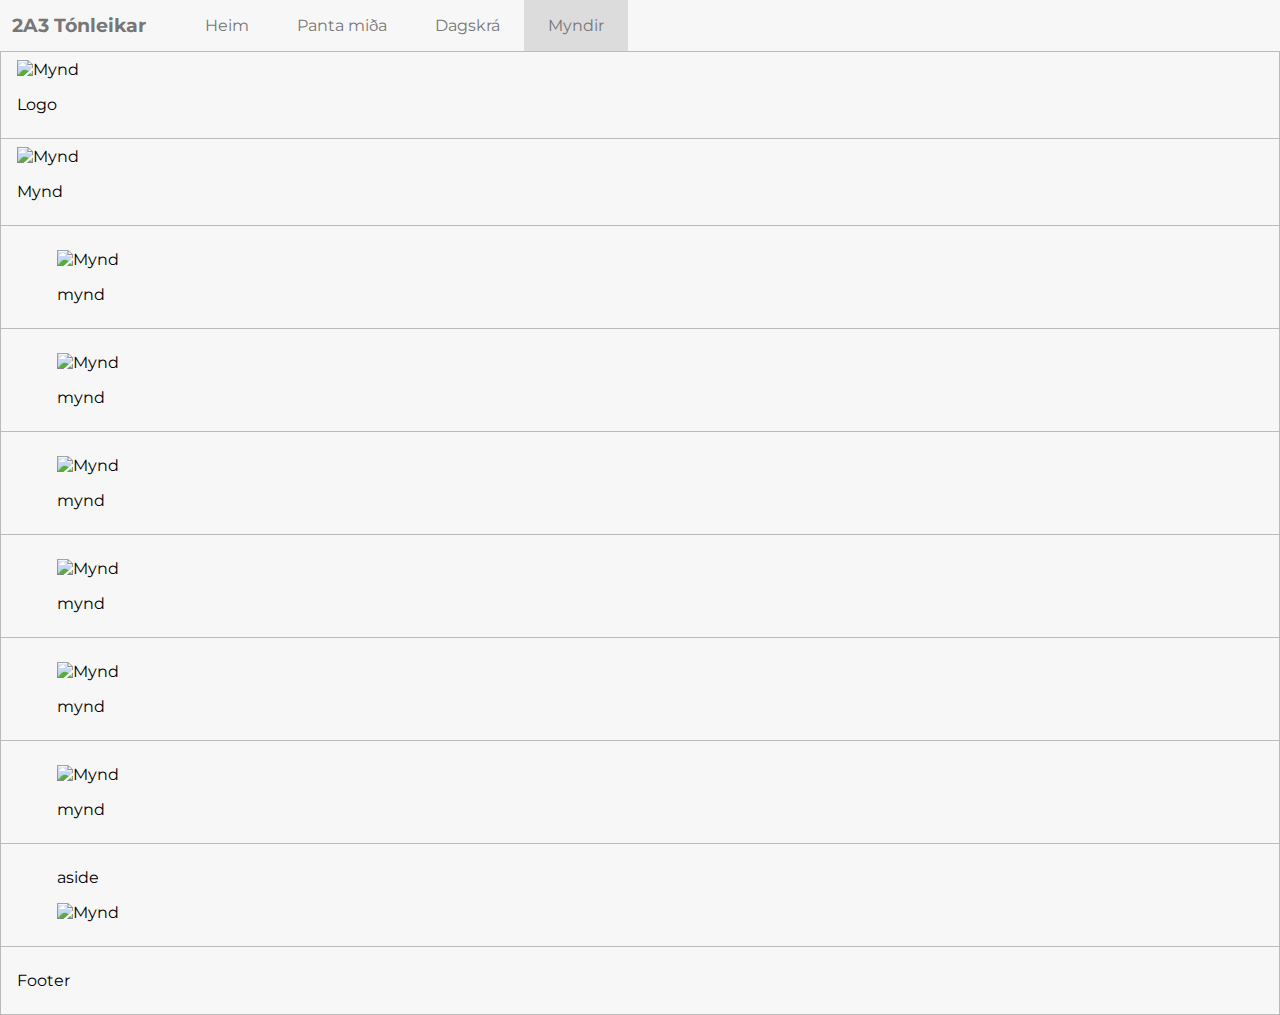
==== Myndir.html @ 4fa4fa4e "Fjarlægði test img" ====
<!DOCTYPE html>
<html lang="is">
    <head>
        <meta charset="utf-8">
        <meta name="viewport" content="width=device-width, initial-scale=1.0">
        <meta name="description" content="Lokaverkefni VSH2A3U">
        <meta name="author" content="">
        <meta http-equiv="X-UA-Compatible" content="IE=edge">
        
        <title>VSH2A Lokaverkefni</title>

             <!-- Pure CDN - Content Distribution Network-->
            <link rel="stylesheet" href="http://yui.yahooapis.com/pure/0.5.0/pure-min.css">
        <!--[if lte IE 8]>
            <link rel="stylesheet" href="http://yui.yahooa pis.com/pure/0.5.0/grids-responsive-old-ie-min.css">
        <![endif]-->
        <!--[if gt IE 8]><!-->
            <link rel="stylesheet" href="http://yui.yahooapis.com/pure/0.5.0/grids-responsive-min.css">
        <!--<![endif]-->
        <link rel="stylesheet" type="text/css" href="css/stilsida.css">


    </head>
    <body>
        <nav class="pure-u-1-1" id="shownav">
            <div class="navdiv">
                <ul>
                    <li class="navlist menutitle"><h3 class="menutitle">2A3 Tónleikar</h3></li>
                    <li class="navlist"><a href="index.html" class="navlink">Heim</a></li>
                    <li class="navlist"><a href="skraning.html" class="navlink">Panta miða</a></li>
                    <li class="navlist"><a href="Table.html" class="navlink">Dagskrá</a></li>
                    <li class="navlist"><a href="Myndir.html" class="navlink menu-selected">Myndir</a></li>
                </ul>
            </div>
            <section id="icondiv1">
                <section id="icondiv2">
                        <a href="#shownav" id="menuLink" class="menu-link" onclick="myFunction()">
                            <!-- Hamburger icon -->
                            <span></span>
                        </a>
                </section>
            </section>
        </nav>
        <header class="pure-g">
            <div class="pure-u-1 pure-u-sm-1-2">
            <img src="img/" alt="Mynd" class="Logo">
                <p>Logo</p>
            </div>
            <div class="pure-u-1 pure-u-sm-1-2">
            <img src="img/" alt="Mynd" class="">
                <p>Mynd</p>
            </div>
        </header>     
        <section class="pure-g">
            <div class="pure-u-1 pure-u-md-1 pure-u-lg-1-3 pure-u-xl-1-3">
                <figure>
                    <img src="img/" alt="Mynd">
                    <p>mynd</p>
                </figure>
            </div>
            <div class="pure-u-1 pure-u-md-1 pure-u-lg-1-3 pure-u-xl-1-3">
                <figure>
                    <img src="img/" alt="Mynd">
                    <p>mynd</p>
                </figure>
            </div>

            <div class="pure-u-1 pure-u-md-1 pure-u-lg-1-3 pure-u-xl-1-3">
                <figure>
                    <img src="img/" alt="Mynd">
                    <p>mynd</p>
                </figure>
            </div>
        </section>

        <section class="pure-g">
            <div class="pure-u-1 pure-u-md-1 pure-u-lg-1-3 pure-u-xl-1-3">
                <figure>
                    <img src="img/" alt="Mynd">
                    <p>mynd</p>
                </figure>
            </div>
            <div class="pure-u-1 pure-u-md-1 pure-u-lg-1-3 pure-u-xl-1-3">
                <figure>
                    <img src="img/" alt="Mynd">
                    <p>mynd</p>
                </figure>
            </div>
            <div class="pure-u-1 pure-u-md-1 pure-u-lg-1-3 pure-u-xl-1-3">
                <figure>
                    <img src="img/" alt="Mynd">
                    <p>mynd</p>
                </figure>
            </div>
        </section>
         <section class="pure-g">
        	<div class="pure-u-1 pure-u-md-1 pure-u-lg-1 pure-u-xl-1">
                <figure class="flright">
                <p>aside</p>
                    <img src="img/" alt="Mynd">
                </figure>
            </div>
        </section>    	
        <footer class="pure-g">
            <div class="pure-u-1">
                <p>Footer</p>
            </div>
        </footer>
        <script src="js/ui.js"></script>
    </body>
</html>
---- css/stilsida.css ----
@import url(http://fonts.googleapis.com/css?family=Montserrat);

body{
	background-color: #f7f7f7;
	max-width: 80em;
	margin: 0 auto;
    margin-top: 3.2em;
	border-right: 1px solid #BBB;	/* Til að breyta lit á border breyttu öllu sem er #BBB*/
	border-bottom: 1px solid #BBB;

    -webkit-transition: all 0.2s ease-out;
    -moz-transition: all 0.2s ease-out;
    -ms-transition: all 0.2s ease-out;
    -o-transition: all 0.2s ease-out;
    transition: all 0.2s ease-out;

    font-family: 'Montserrat', sans-serif;
}
p, h1, h2, h3{
    font-family: 'Montserrat', sans-serif;
}
nav{
    top: 0;
    left: 0;
    margin: 0 auto;
    border-bottom: 1px solid #BBB;
    border-top: 0;
    background-color: #f7f7f7;
    position: fixed;
    max-width: 100%;
    -webkit-transition: all 0.2s ease-out;
    -moz-transition: all 0.2s ease-out;
    -ms-transition: all 0.2s ease-out;
    -o-transition: all 0.2s ease-out;
    transition: all 0.2s ease-out;
}
.navdiv{
    max-width: 80em;
    margin-left: auto;
    margin-right: auto;
}
div, article, aside, footer, header, nav{
    -moz-box-sizing:border-box; /* Firefox */
	-webkit-box-sizing:border-box; /* Safari, chrome*/
	box-sizing:border-box; /* Border og padding (px stærð) leggst inná öll div og hefur ekki áhrif á heildarbreidd */
}
h3{
	margin-left: 10px;
}
div, aside, article{
	border-top: 1px solid #BBB;
	border-left: 1px solid #BBB;
    padding: 0.5em 1em;
    margin-bottom: 0;
}
.Logo{
    width: 100%;
}
#parent {
    display: -ms-flex; 
    display: -webkit-flex; 
    display: flex;
}
#a {
    flex:1;
}
table{
    width: 100%;
}
@media (min-width: 48em){
    ul li .menutitle{
        margin-left: -1.5em;
    }
}
/* Breytir röðinni á mynd og content svo það séu ekki 3 myndir í röð*/
@media (max-width: 47.99em){
    #parent{        
          display:flex;
          flex-flow: column;
        }
    #a{order:2;}
    #b{order:1;}
}


/* MENU */
.navdiv, .menu-link{
	border: none;
    padding: 0;
}
ul{
	margin: 0;
}
.navlink{
	color: #777;
	text-decoration: none;
	padding: 1em 1.5em;
	display: inline-block;
}
.navlink:hover{
	background: #CCC;	/*Litur á hover takka*/
}
.navlist {
    display:inline-block;
    float: left;
}
.menutitle{
    color: #777;
    margin-top: 0;
   	margin-right: 1em;
   	margin-left: 0;
   	margin-bottom: 0;
	padding: 0.4em 0;
}
.menu-selected
{
	background: #DCDCDC;	/* Litur á selected takka*/
}
.pure-img-responsive {
    max-width: 100%;
    height: auto;
}
@media (max-width: 48em){
    body{
        margin-top: 0;
    }
    p, h1, h2, h3{
        line-height: 1em;
        font-size: 100%;
    }
    nav h3{
        font-size: 100%;
        line-height: 0.5em;
    }
	nav{
		margin-top: -12.75em;
        line-height: 0.5em;
    }
    :target{
    	margin-top: 0;
    }
    nav{
    	width: 100%;
    	padding: 0;
    }
    ul{
    	margin: 0;
    	padding: 0;
		max-width: 100%;
    }
    .navlist {
    display:inline-block;
    text-align: center;
    float: none;
    width: 100%;
    max-width: 50%;
    padding: 0;
	}
	.menutitle{
		max-width: 100%;
		margin: 0 auto;
	}
	.navlink{
		width: 100%;
		max-width: 100%;
		padding: 1em 50%;
	}
	.menutitle{
    	margin: 0;
    	padding: 0.5em 0;
	}

}


/* Hamburger icon */

#icondiv1{
    position: relative;
    height: 0;
    width: 100%;
}
#icondiv2{
    position: absolute;
    right: 0;
}
.menu-link {
        display: none;
    }
@media (max-width: 48em){

    .menu-link {
    	float: right;
        display: block; /* show this only on small screens */
        top: 25em;
        left: 0; /* "#menu width" */
        background: #000;
        background: rgba(0,0,0,0.7);
        font-size: 0.75em; /* change this value to increase/decrease button size */
        z-index: 10000;
        width: 1.6em;
        height: auto;
        padding: 1.7em 1.4em;
    }

    .menu-link:hover {
        background: #000;
    }

    .menu-link span {
        position: relative;
        display: block;
    }

    .menu-link span,
    .menu-link span:before,
    .menu-link span:after {
        background-color: #fff;
        width: 100%;
        height: 0.2em;
    }

        .menu-link span:before,
        .menu-link span:after {
            position: absolute;
            margin-top: -0.6em;
            content: " ";
        }

        .menu-link span:after {
            margin-top: 0.6em;
        }

        #menu .pure-menu ul li{
        display: block;
        width: 100%;
    }
        #menu .pure-menu .pure-menu-heading{
        display: block;
        }
}
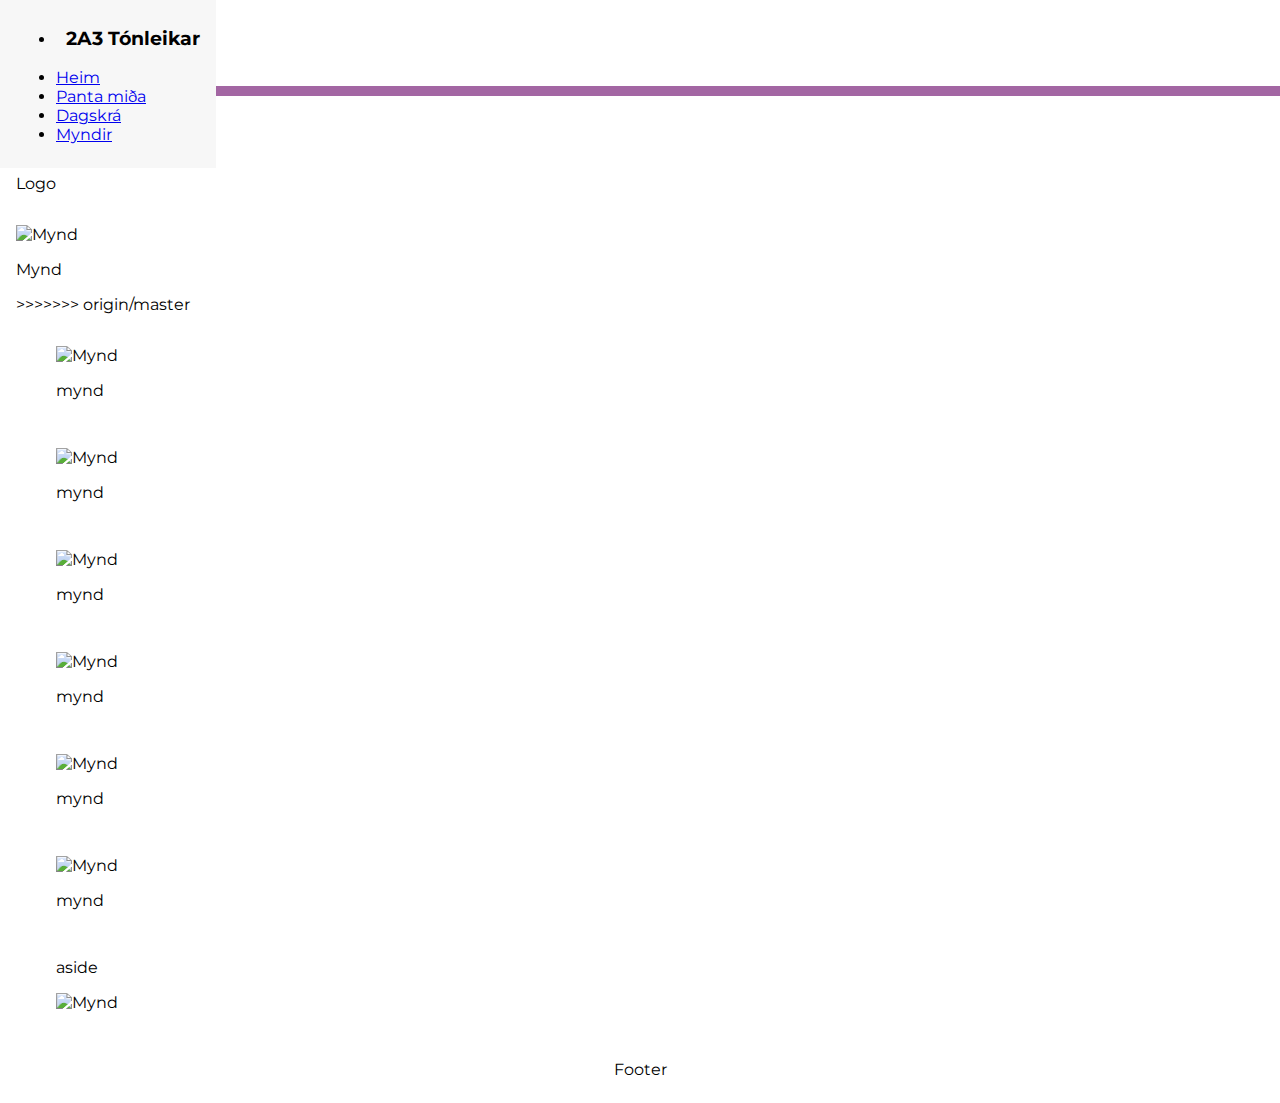
==== commit f60d44a5: "Merge remote-tracking branch 'origin/master'" ====
--- a/Myndir.html
+++ b/Myndir.html
@@ -12,7 +12,7 @@
              <!-- Pure CDN - Content Distribution Network-->
             <link rel="stylesheet" href="http://yui.yahooapis.com/pure/0.5.0/pure-min.css">
         <!--[if lte IE 8]>
-            <link rel="stylesheet" href="http://yui.yahooa pis.com/pure/0.5.0/grids-responsive-old-ie-min.css">
+            <link rel="stylesheet" href="http://yui.yahooapis.com/pure/0.5.0/grids-responsive-old-ie-min.css">
         <![endif]-->
         <!--[if gt IE 8]><!-->
             <link rel="stylesheet" href="http://yui.yahooapis.com/pure/0.5.0/grids-responsive-min.css">
@@ -42,6 +42,13 @@
             </section>
         </nav>
         <header class="pure-g">
+<<<<<<< HEAD
+            <div class="logo pure-u-1 pure-u-sm-1-2">
+                <a href="#"><img src="img/logo2.png"></a>
+            </div>
+            <div class="img pure-u-1 pure-u-sm-1-2">
+                <a href="#"><img src="img/drumset2.png"></a>
+=======
             <div class="pure-u-1 pure-u-sm-1-2">
             <img src="img/" alt="Mynd" class="Logo">
                 <p>Logo</p>
@@ -49,8 +56,9 @@
             <div class="pure-u-1 pure-u-sm-1-2">
             <img src="img/" alt="Mynd" class="">
                 <p>Mynd</p>
+>>>>>>> origin/master
             </div>
-        </header>     
+        </header>   
         <section class="pure-g">
             <div class="pure-u-1 pure-u-md-1 pure-u-lg-1-3 pure-u-xl-1-3">
                 <figure>
--- a/css/stilsida.css
+++ b/css/stilsida.css
@@ -1,12 +1,12 @@
 @import url(http://fonts.googleapis.com/css?family=Montserrat);
 
 body{
-	background-color: #f7f7f7;
+	background-color:white;
 	max-width: 80em;
 	margin: 0 auto;
     margin-top: 3.2em;
-	border-right: 1px solid #BBB;	/* Til að breyta lit á border breyttu öllu sem er #BBB*/
-	border-bottom: 1px solid #BBB;
+	/* border-right: 1px solid #BBB;	/* Til að breyta lit á border breyttu öllu sem er #BBB*/
+	/* border-bottom: 1px solid #BBB; */
 
     -webkit-transition: all 0.2s ease-out;
     -moz-transition: all 0.2s ease-out;
@@ -23,7 +23,7 @@
     top: 0;
     left: 0;
     margin: 0 auto;
-    border-bottom: 1px solid #BBB;
+    /* border-bottom: 1px solid #BBB; */
     border-top: 0;
     background-color: #f7f7f7;
     position: fixed;
@@ -48,13 +48,58 @@
 	margin-left: 10px;
 }
 div, aside, article{
+    /*
 	border-top: 1px solid #BBB;
-	border-left: 1px solid #BBB;
+	border-left: 1px solid #BBB;   */
     padding: 0.5em 1em;
     margin-bottom: 0;
 }
+<<<<<<< HEAD
+header{
+    margin-top: 5em;
+    border: 20px solid #A366A3;
+    border-radius: 30px;
+    margin-bottom: 2em;
+}
+#content{
+    background-color: white;
+    margin: 0 auto;
+    border: 20px solid #A366A3;
+    border-radius: 30px;
+
+}
+#content p{
+    max-width: 60em;
+    margin: 0 auto;
+}
+.logo img{
+    position: relative;
+    max-width: 100%;
+    display: block;
+    z-index: -10;
+}
+.img img{
+    max-width: 100%;
+    display: block;
+    position: relative;
+    z-index: -10;
+}
+.img{
+    border-top: 10px solid #A366A3;
+    height: 100%;
+    margin: 0;
+    padding: 0;
+}
+.logo{
+    margin: 0;
+    padding: 0;
+}
+footer{
+    text-align: center;
+=======
 .Logo{
     width: 100%;
+>>>>>>> origin/master
 }
 #parent {
     display: -ms-flex; 
@@ -67,9 +112,14 @@
 table{
     width: 100%;
 }
-@media (min-width: 48em){
+@media (min-width: 48em){   /* Medium */
     ul li .menutitle{
-        margin-left: -1.5em;
+        margin-left: -20px;
+    }
+}
+@media (min-width: 35.5em){ /* Small */
+    .img{
+        border: none;
     }
 }
 /* Breytir röðinni á mynd og content svo það séu ekki 3 myndir í röð*/
@@ -169,6 +219,9 @@
     	margin: 0;
     	padding: 0.5em 0;
 	}
+    header{
+        margin-top: 1em;
+    }
 
 }
 
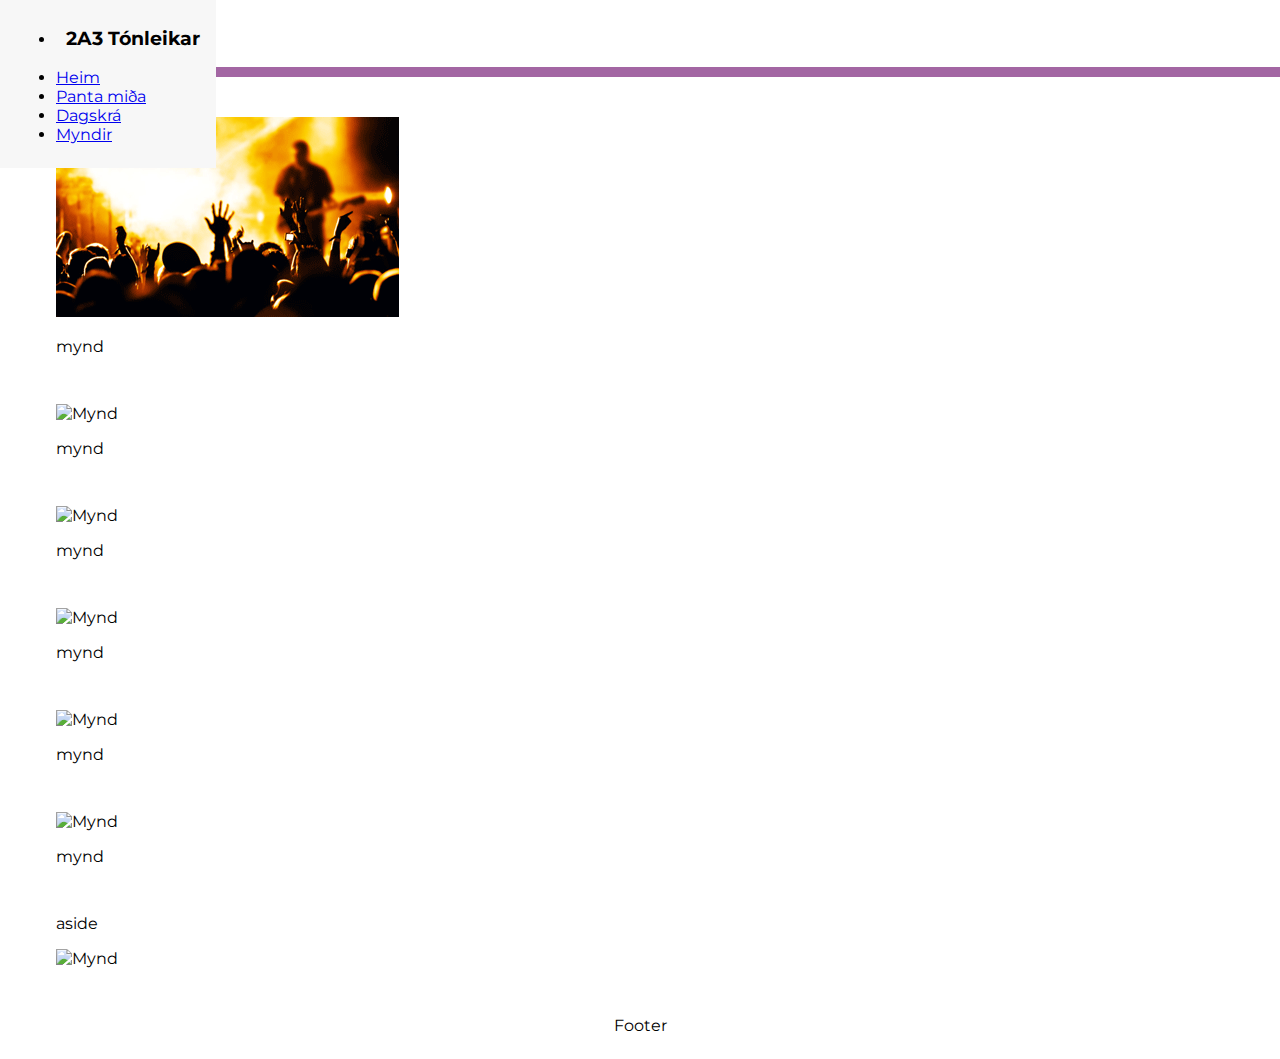
==== commit bcbbdcce: "Bæti við tvær myndir og laga staðsetningarvillu" ====
--- a/Myndir.html
+++ b/Myndir.html
@@ -42,33 +42,23 @@
             </section>
         </nav>
         <header class="pure-g">
-<<<<<<< HEAD
             <div class="logo pure-u-1 pure-u-sm-1-2">
                 <a href="#"><img src="img/logo2.png"></a>
             </div>
             <div class="img pure-u-1 pure-u-sm-1-2">
                 <a href="#"><img src="img/drumset2.png"></a>
-=======
-            <div class="pure-u-1 pure-u-sm-1-2">
-            <img src="img/" alt="Mynd" class="Logo">
-                <p>Logo</p>
-            </div>
-            <div class="pure-u-1 pure-u-sm-1-2">
-            <img src="img/" alt="Mynd" class="">
-                <p>Mynd</p>
->>>>>>> origin/master
             </div>
         </header>   
         <section class="pure-g">
             <div class="pure-u-1 pure-u-md-1 pure-u-lg-1-3 pure-u-xl-1-3">
                 <figure>
-                    <img src="img/" alt="Mynd">
+                    <img src="img/Concert_image1.png" alt="Mynd">
                     <p>mynd</p>
                 </figure>
             </div>
             <div class="pure-u-1 pure-u-md-1 pure-u-lg-1-3 pure-u-xl-1-3">
                 <figure>
-                    <img src="img/" alt="Mynd">
+                    <img src="img/img/Concert_image2.png" alt="Mynd">
                     <p>mynd</p>
                 </figure>
             </div>
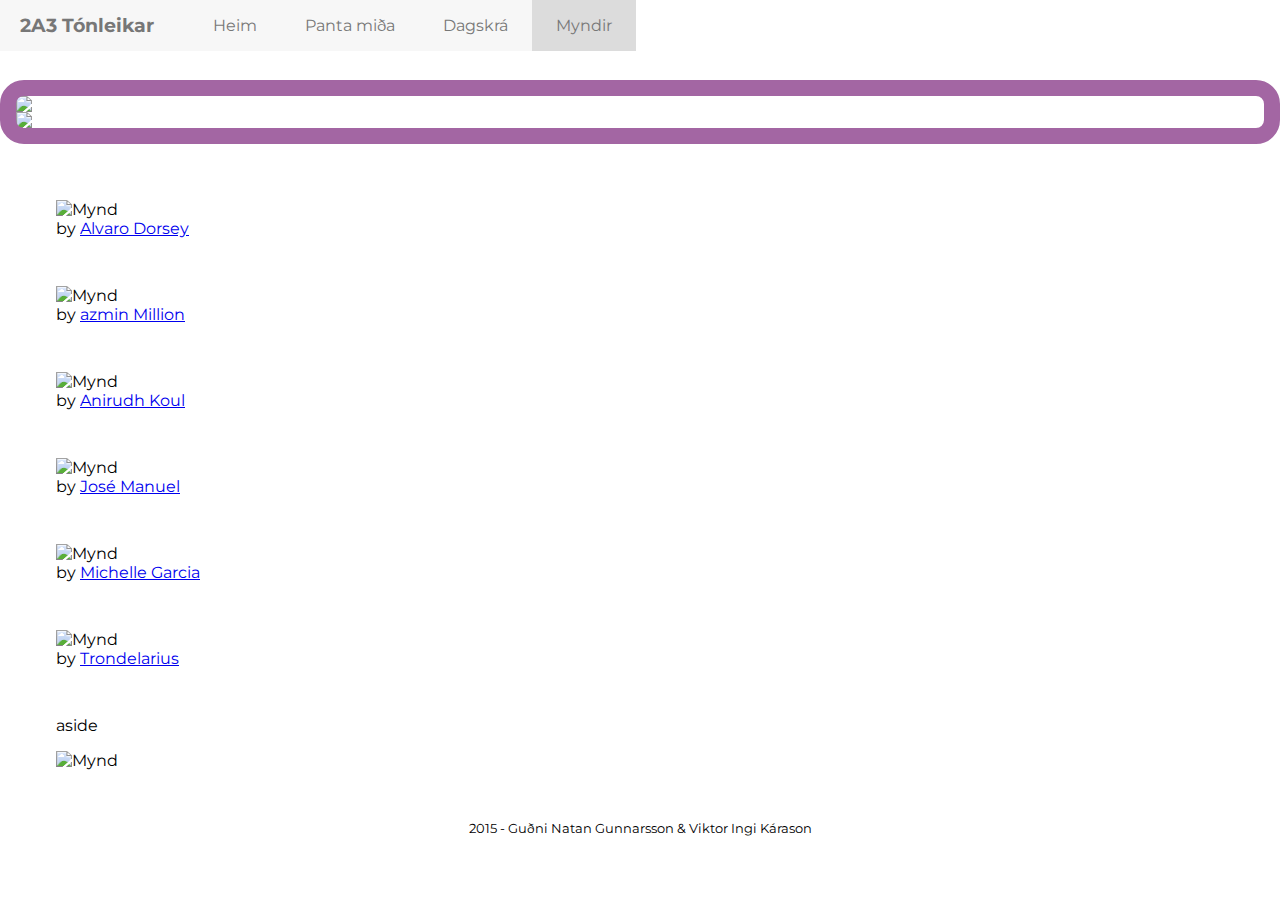
==== commit c16d10e3: "img, textar  og dagskrá" ====
--- a/Myndir.html
+++ b/Myndir.html
@@ -53,20 +53,26 @@
             <div class="pure-u-1 pure-u-md-1 pure-u-lg-1-3 pure-u-xl-1-3">
                 <figure>
                     <img src="img/Concert_image1.png" alt="Mynd">
-                    <p>mynd</p>
+                    <figcaption>
+                                by <a href="https://www.flickr.com/photos/128429789@N05/15911056775">Alvaro Dorsey</a>
+                            </figcaption>
                 </figure>
             </div>
             <div class="pure-u-1 pure-u-md-1 pure-u-lg-1-3 pure-u-xl-1-3">
                 <figure>
-                    <img src="img/img/Concert_image2.png" alt="Mynd">
-                    <p>mynd</p>
+                    <img src="img/Concert_image2.png" alt="Mynd">
+                    <figcaption>
+                                by <a href="https://www.flickr.com/photos/jazminmillion/2898015132">azmin Million</a>
+                            </figcaption>
                 </figure>
             </div>
 
             <div class="pure-u-1 pure-u-md-1 pure-u-lg-1-3 pure-u-xl-1-3">
                 <figure>
-                    <img src="img/" alt="Mynd">
-                    <p>mynd</p>
+                    <img src="img/Concert_image3.png" alt="Mynd">
+                    <figcaption>
+                                by <a href="https://www.flickr.com/photos/anirudhkoul/2632880868/in/[base64]">Anirudh Koul</a>
+                            </figcaption>
                 </figure>
             </div>
         </section>
@@ -74,20 +80,26 @@
         <section class="pure-g">
             <div class="pure-u-1 pure-u-md-1 pure-u-lg-1-3 pure-u-xl-1-3">
                 <figure>
-                    <img src="img/" alt="Mynd">
-                    <p>mynd</p>
+                    <img src="img/Concert_image4.png" alt="Mynd">
+                    <figcaption>
+                                by <a href="https://www.flickr.com/photos/josemanuelerre/8999209560/in/[base64]">José Manuel</a>
+                            </figcaption>
                 </figure>
             </div>
             <div class="pure-u-1 pure-u-md-1 pure-u-lg-1-3 pure-u-xl-1-3">
                 <figure>
-                    <img src="img/" alt="Mynd">
-                    <p>mynd</p>
+                    <img src="img/Concert_image5.png" alt="Mynd">
+                    <figcaption>
+                                by <a href="https://www.flickr.com/photos/michiegarcia/11991170015/in/[base64]">Michelle Garcia</a>
+                            </figcaption>
                 </figure>
             </div>
             <div class="pure-u-1 pure-u-md-1 pure-u-lg-1-3 pure-u-xl-1-3">
                 <figure>
-                    <img src="img/" alt="Mynd">
-                    <p>mynd</p>
+                    <img src="img/Concert_image6.png" alt="Mynd">
+                    <figcaption>
+                                by <a href="https://www.flickr.com/photos/trondelarius/2063998470/in/[base64]">Trondelarius</a>
+                            </figcaption>
                 </figure>
             </div>
         </section>
@@ -101,7 +113,7 @@
         </section>    	
         <footer class="pure-g">
             <div class="pure-u-1">
-                <p>Footer</p>
+                <p><small>2015 - Guðni Natan Gunnarsson & Viktor Ingi Kárason</small></p>
             </div>
         </footer>
         <script src="js/ui.js"></script>
--- a/css/stilsida.css
+++ b/css/stilsida.css
@@ -1,12 +1,12 @@
 @import url(http://fonts.googleapis.com/css?family=Montserrat);
 
 body{
-	background-color:white;
-	max-width: 80em;
-	margin: 0 auto;
+    background-color:white;
+    max-width: 80em;
+    margin: 0 auto;
     margin-top: 3.2em;
-	/* border-right: 1px solid #BBB;	/* Til að breyta lit á border breyttu öllu sem er #BBB*/
-	/* border-bottom: 1px solid #BBB; */
+    /* border-right: 1px solid #BBB;    /* Til að breyta lit á border breyttu öllu sem er #BBB*/
+    /* border-bottom: 1px solid #BBB; */
 
     -webkit-transition: all 0.2s ease-out;
     -moz-transition: all 0.2s ease-out;
@@ -39,53 +39,62 @@
     margin-left: auto;
     margin-right: auto;
 }
-div, article, aside, footer, header, nav{
+div, article, aside, footer, header, nav, section{
     -moz-box-sizing:border-box; /* Firefox */
-	-webkit-box-sizing:border-box; /* Safari, chrome*/
-	box-sizing:border-box; /* Border og padding (px stærð) leggst inná öll div og hefur ekki áhrif á heildarbreidd */
+    -webkit-box-sizing:border-box; /* Safari, chrome*/
+    box-sizing:border-box; /* Border og padding (px stærð) leggst inná öll div og hefur ekki áhrif á heildarbreidd */
 }
 h3{
-	margin-left: 10px;
+    margin-left: 10px;
 }
 div, aside, article{
     /*
-	border-top: 1px solid #BBB;
-	border-left: 1px solid #BBB;   */
+    border-top: 1px solid #BBB;
+    border-left: 1px solid #BBB;   */
     padding: 0.5em 1em;
     margin-bottom: 0;
 }
-<<<<<<< HEAD
+.formdiv{
+    background-color: #f7f7f7;
+    width: 100%;
+}
+.innerformdiv{
+    max-width: 80em;
+    margin: 0 auto;
+}
+.innerformdiv p{
+    margin-left: 1em;
+}
 header{
     margin-top: 5em;
-    border: 20px solid #A366A3;
-    border-radius: 30px;
     margin-bottom: 2em;
+}
+.auglbig, .auglsmall{
+    margin: 0;
+    padding: 0;
+}
+.auglbig{
+    display: none;
+}
+aside{
+    text-align: center;
+    width: 100%;
 }
 #content{
     background-color: white;
     margin: 0 auto;
-    border: 20px solid #A366A3;
-    border-radius: 30px;
-
-}
-#content p{
-    max-width: 60em;
-    margin: 0 auto;
-}
-.logo img{
+    max-width: 70em;
+    text-align: left;
+
+}
+.logo img, .img img, .auglbig img, .auglsmall img{
     position: relative;
     max-width: 100%;
     display: block;
     z-index: -10;
 }
-.img img{
-    max-width: 100%;
-    display: block;
-    position: relative;
-    z-index: -10;
-}
 .img{
-    border-top: 10px solid #A366A3;
+    border-top: 1em solid #A366A3;
     height: 100%;
     margin: 0;
     padding: 0;
@@ -94,12 +103,8 @@
     margin: 0;
     padding: 0;
 }
-footer{
+footer, article{
     text-align: center;
-=======
-.Logo{
-    width: 100%;
->>>>>>> origin/master
 }
 #parent {
     display: -ms-flex; 
@@ -112,10 +117,27 @@
 table{
     width: 100%;
 }
+header, .auglbig, .auglsmall, #content
+{
+    border: 0.75em solid #A366A3;
+    border-radius: 1em;
+}
 @media (min-width: 48em){   /* Medium */
     ul li .menutitle{
         margin-left: -20px;
     }
+    .auglbig{
+        display: block;
+    }
+    .auglsmall{
+        display: none;
+    }
+    header, .auglbig, .auglsmall, #content
+    {
+        border: 1em solid #A366A3;
+        border-radius: 1.5em;
+    }
+
 }
 @media (min-width: 35.5em){ /* Small */
     .img{
@@ -135,20 +157,20 @@
 
 /* MENU */
 .navdiv, .menu-link{
-	border: none;
+    border: none;
     padding: 0;
 }
 ul{
-	margin: 0;
+    margin: 0;
 }
 .navlink{
-	color: #777;
-	text-decoration: none;
-	padding: 1em 1.5em;
-	display: inline-block;
+    color: #777;
+    text-decoration: none;
+    padding: 1em 1.5em;
+    display: inline-block;
 }
 .navlink:hover{
-	background: #CCC;	/*Litur á hover takka*/
+    background: #CCC;   /*Litur á hover takka*/
 }
 .navlist {
     display:inline-block;
@@ -157,14 +179,14 @@
 .menutitle{
     color: #777;
     margin-top: 0;
-   	margin-right: 1em;
-   	margin-left: 0;
-   	margin-bottom: 0;
-	padding: 0.4em 0;
+    margin-right: 1em;
+    margin-left: 0;
+    margin-bottom: 0;
+    padding: 0.4em 0;
 }
 .menu-selected
 {
-	background: #DCDCDC;	/* Litur á selected takka*/
+    background: #DCDCDC;    /* Litur á selected takka*/
 }
 .pure-img-responsive {
     max-width: 100%;
@@ -182,21 +204,21 @@
         font-size: 100%;
         line-height: 0.5em;
     }
-	nav{
-		margin-top: -12.75em;
+    nav{
+        margin-top: -12.75em;
         line-height: 0.5em;
     }
     :target{
-    	margin-top: 0;
+        margin-top: 0;
     }
     nav{
-    	width: 100%;
-    	padding: 0;
+        width: 100%;
+        padding: 0;
     }
     ul{
-    	margin: 0;
-    	padding: 0;
-		max-width: 100%;
+        margin: 0;
+        padding: 0;
+        max-width: 100%;
     }
     .navlist {
     display:inline-block;
@@ -205,20 +227,20 @@
     width: 100%;
     max-width: 50%;
     padding: 0;
-	}
-	.menutitle{
-		max-width: 100%;
-		margin: 0 auto;
-	}
-	.navlink{
-		width: 100%;
-		max-width: 100%;
-		padding: 1em 50%;
-	}
-	.menutitle{
-    	margin: 0;
-    	padding: 0.5em 0;
-	}
+    }
+    .menutitle{
+        max-width: 100%;
+        margin: 0 auto;
+    }
+    .navlink{
+        width: 100%;
+        max-width: 100%;
+        padding: 1em 50%;
+    }
+    .menutitle{
+        margin: 0;
+        padding: 0.5em 0;
+    }
     header{
         margin-top: 1em;
     }
@@ -243,7 +265,7 @@
 @media (max-width: 48em){
 
     .menu-link {
-    	float: right;
+        float: right;
         display: block; /* show this only on small screens */
         top: 25em;
         left: 0; /* "#menu width" */
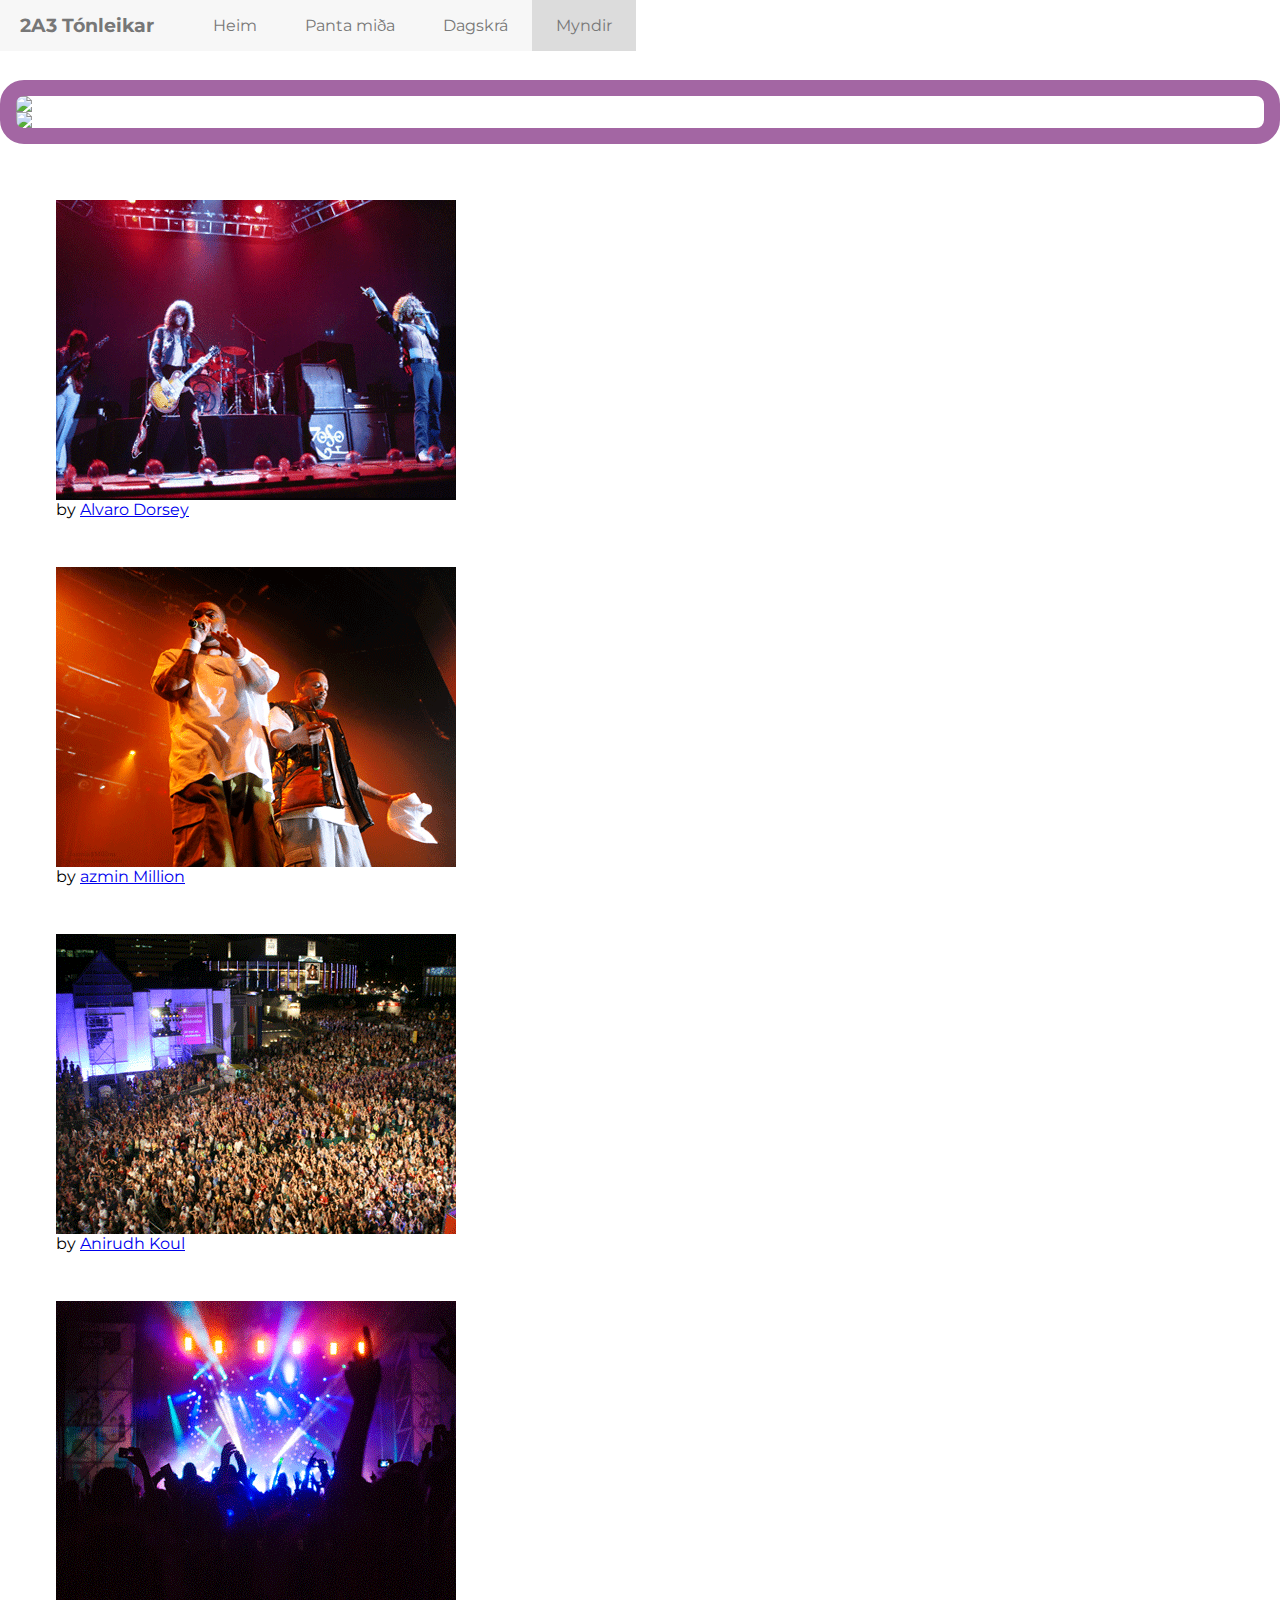
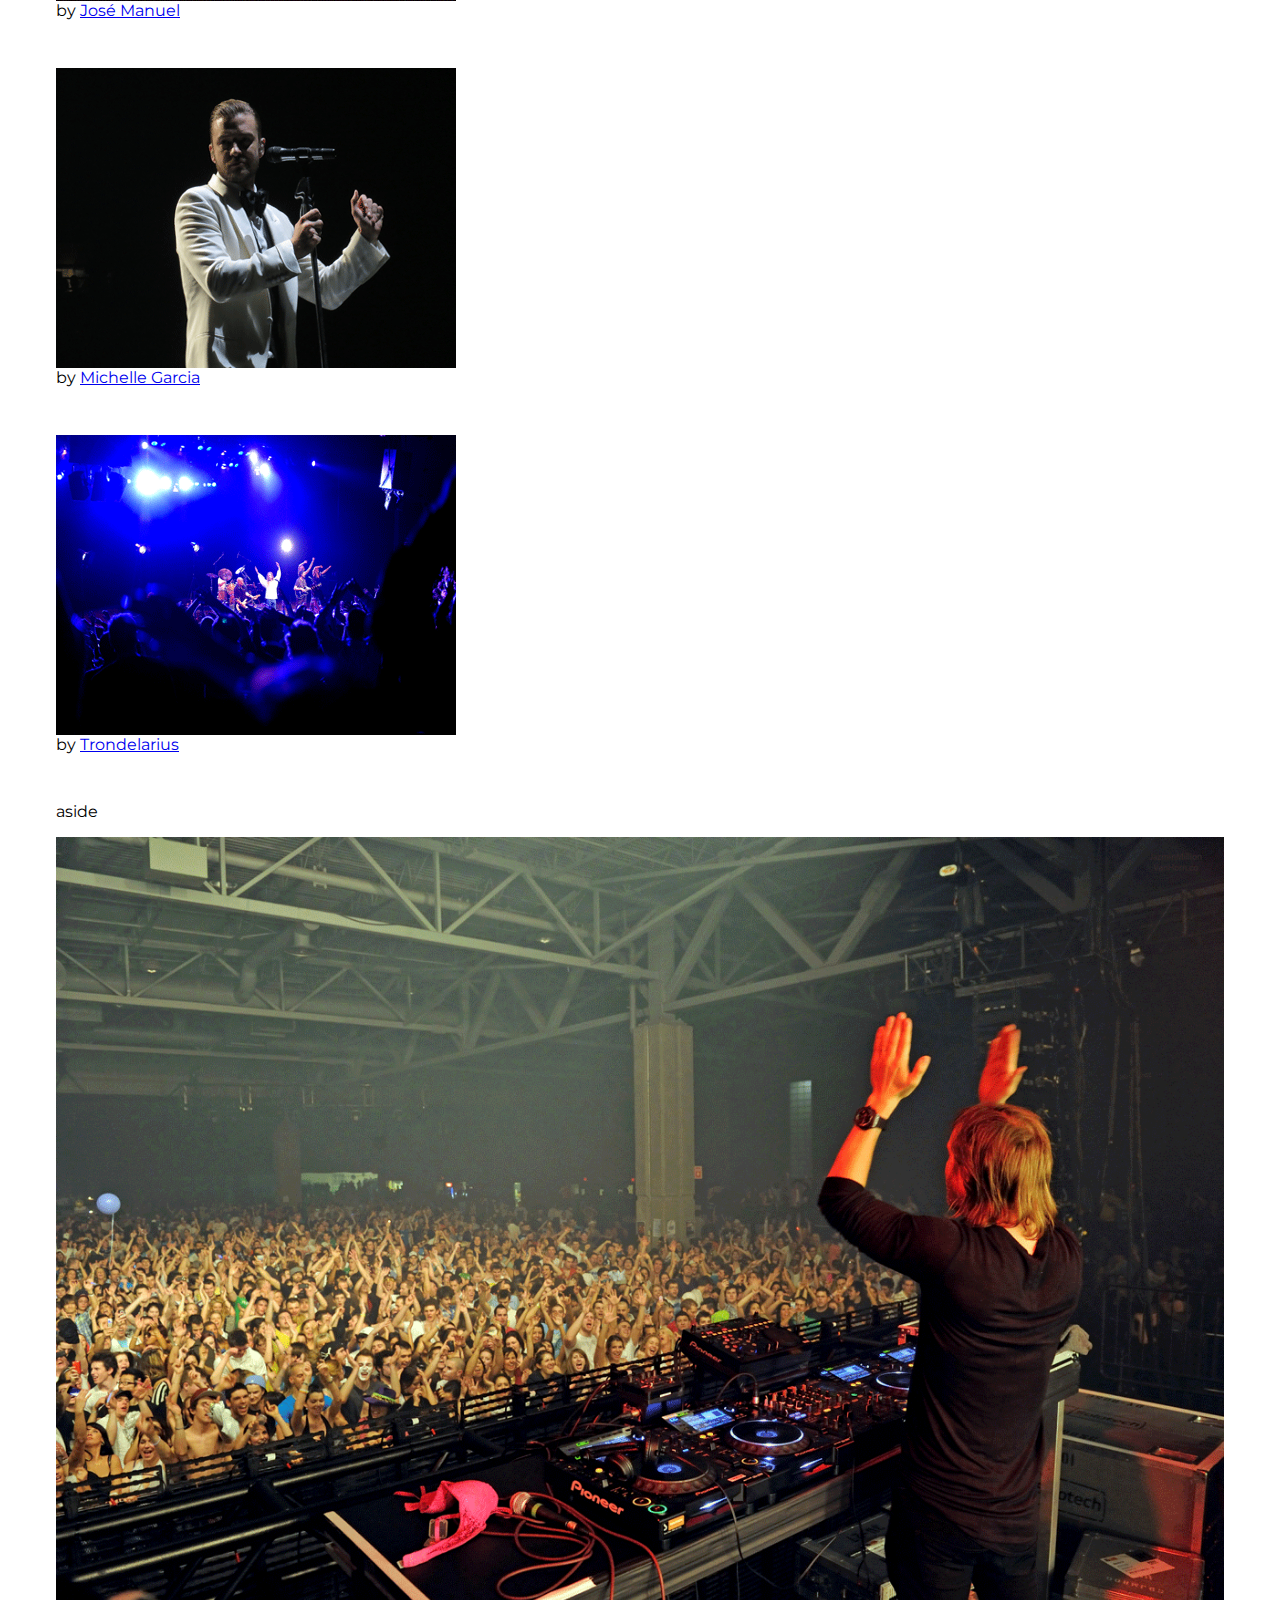
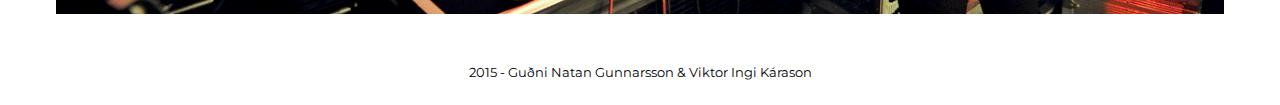
==== commit 37ab59ab: "Setti inn myndir" ====
--- a/Myndir.html
+++ b/Myndir.html
@@ -50,53 +50,53 @@
             </div>
         </header>   
         <section class="pure-g">
-            <div class="pure-u-1 pure-u-md-1 pure-u-lg-1-3 pure-u-xl-1-3">
+            <div class="pure-u-1 pure-u-md-1-2 pure-u-lg-1-2 pure-u-xl-1-3">
                 <figure>
-                    <img src="img/Concert_image1.png" alt="Mynd">
+                    <img class="myndir" src="img/Concert_image1.png" alt="Mynd">
                     <figcaption>
                                 by <a href="https://www.flickr.com/photos/128429789@N05/15911056775">Alvaro Dorsey</a>
                             </figcaption>
                 </figure>
             </div>
-            <div class="pure-u-1 pure-u-md-1 pure-u-lg-1-3 pure-u-xl-1-3">
+            <div class="pure-u-1 pure-u-md-1-2 pure-u-lg-1-2 pure-u-xl-1-3">
                 <figure>
-                    <img src="img/Concert_image2.png" alt="Mynd">
+                    <img class="myndir" src="img/Concert_image2.png" alt="Mynd">
                     <figcaption>
                                 by <a href="https://www.flickr.com/photos/jazminmillion/2898015132">azmin Million</a>
                             </figcaption>
                 </figure>
             </div>
 
-            <div class="pure-u-1 pure-u-md-1 pure-u-lg-1-3 pure-u-xl-1-3">
+            <div class="pure-u-1 pure-u-md-1-2 pure-u-lg-1-2 pure-u-xl-1-3">
                 <figure>
-                    <img src="img/Concert_image3.png" alt="Mynd">
+                    <img class="myndir" src="img/Concert_image3.png" alt="Mynd">
                     <figcaption>
                                 by <a href="https://www.flickr.com/photos/anirudhkoul/2632880868/in/[base64]">Anirudh Koul</a>
                             </figcaption>
                 </figure>
             </div>
-        </section>
+        <!--</section>
 
-        <section class="pure-g">
-            <div class="pure-u-1 pure-u-md-1 pure-u-lg-1-3 pure-u-xl-1-3">
+        <section class="pure-g">-->
+            <div class="pure-u-1 pure-u-md-1-2 pure-u-lg-1-2 pure-u-xl-1-3">
                 <figure>
-                    <img src="img/Concert_image4.png" alt="Mynd">
+                    <img class="myndir" src="img/Concert_image4.png" alt="Mynd">
                     <figcaption>
                                 by <a href="https://www.flickr.com/photos/josemanuelerre/8999209560/in/[base64]">José Manuel</a>
                             </figcaption>
                 </figure>
             </div>
-            <div class="pure-u-1 pure-u-md-1 pure-u-lg-1-3 pure-u-xl-1-3">
+            <div class="pure-u-1 pure-u-md-1-2 pure-u-lg-1-2 pure-u-xl-1-3">
                 <figure>
-                    <img src="img/Concert_image5.png" alt="Mynd">
+                    <img class="myndir" src="img/Concert_image5.png" alt="Mynd">
                     <figcaption>
                                 by <a href="https://www.flickr.com/photos/michiegarcia/11991170015/in/[base64]">Michelle Garcia</a>
                             </figcaption>
                 </figure>
             </div>
-            <div class="pure-u-1 pure-u-md-1 pure-u-lg-1-3 pure-u-xl-1-3">
+            <div class="pure-u-1 pure-u-md-1-2 pure-u-lg-1-2 pure-u-xl-1-3">
                 <figure>
-                    <img src="img/Concert_image6.png" alt="Mynd">
+                    <img class="myndir" src="img/Concert_image6.png" alt="Mynd">
                     <figcaption>
                                 by <a href="https://www.flickr.com/photos/trondelarius/2063998470/in/[base64]">Trondelarius</a>
                             </figcaption>
@@ -107,7 +107,7 @@
         	<div class="pure-u-1 pure-u-md-1 pure-u-lg-1 pure-u-xl-1">
                 <figure class="flright">
                 <p>aside</p>
-                    <img src="img/" alt="Mynd">
+                    <img class="myndir" src="img/Concert_image7.png" alt="Mynd">
                 </figure>
             </div>
         </section>    	
--- a/css/stilsida.css
+++ b/css/stilsida.css
@@ -78,7 +78,7 @@
 }
 aside{
     text-align: center;
-    width: 100%;
+    vertical-align: center;
 }
 #content{
     background-color: white;
@@ -103,6 +103,12 @@
     margin: 0;
     padding: 0;
 }
+.myndir{
+        position: relative;
+    max-width: 100%;
+    display: block;
+    z-index: -10;
+}
 footer, article{
     text-align: center;
 }
@@ -136,6 +142,9 @@
     {
         border: 1em solid #A366A3;
         border-radius: 1.5em;
+    }
+    aside{
+        max-width: 34%;
     }
 
 }
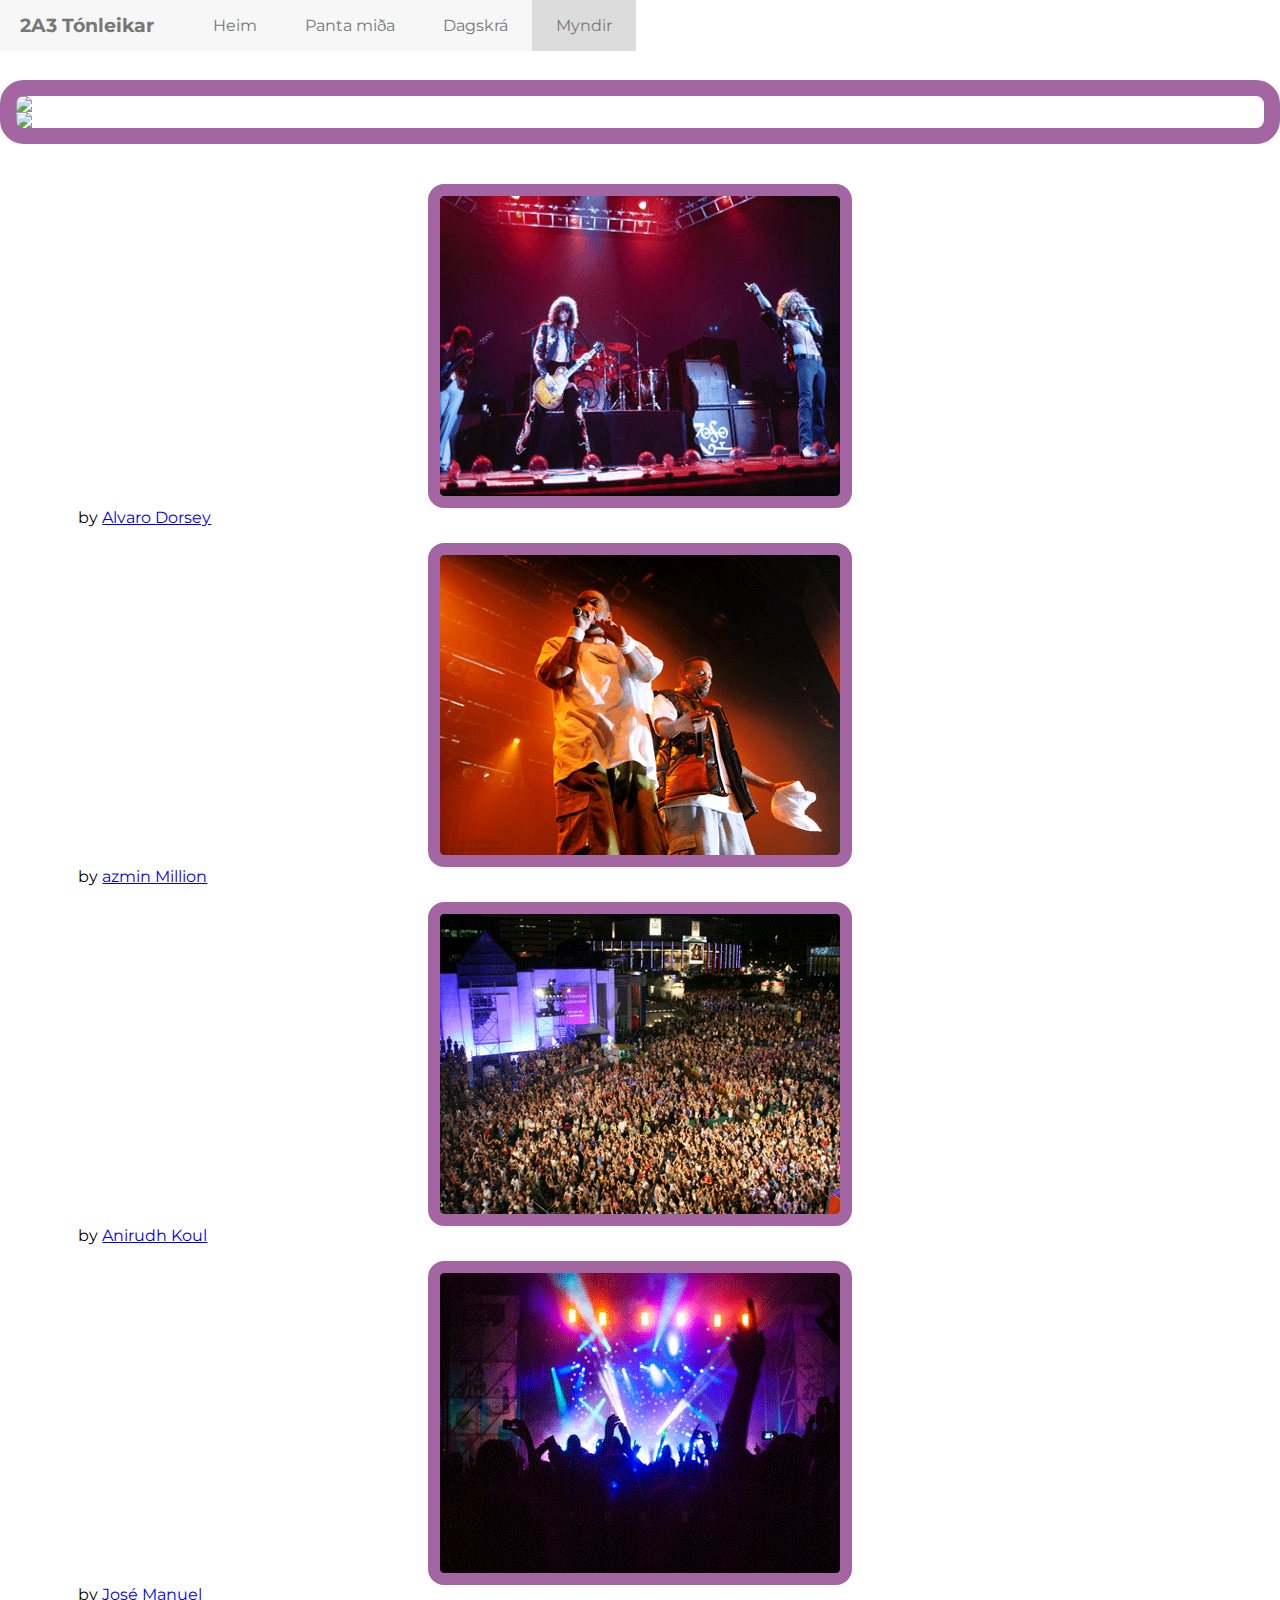
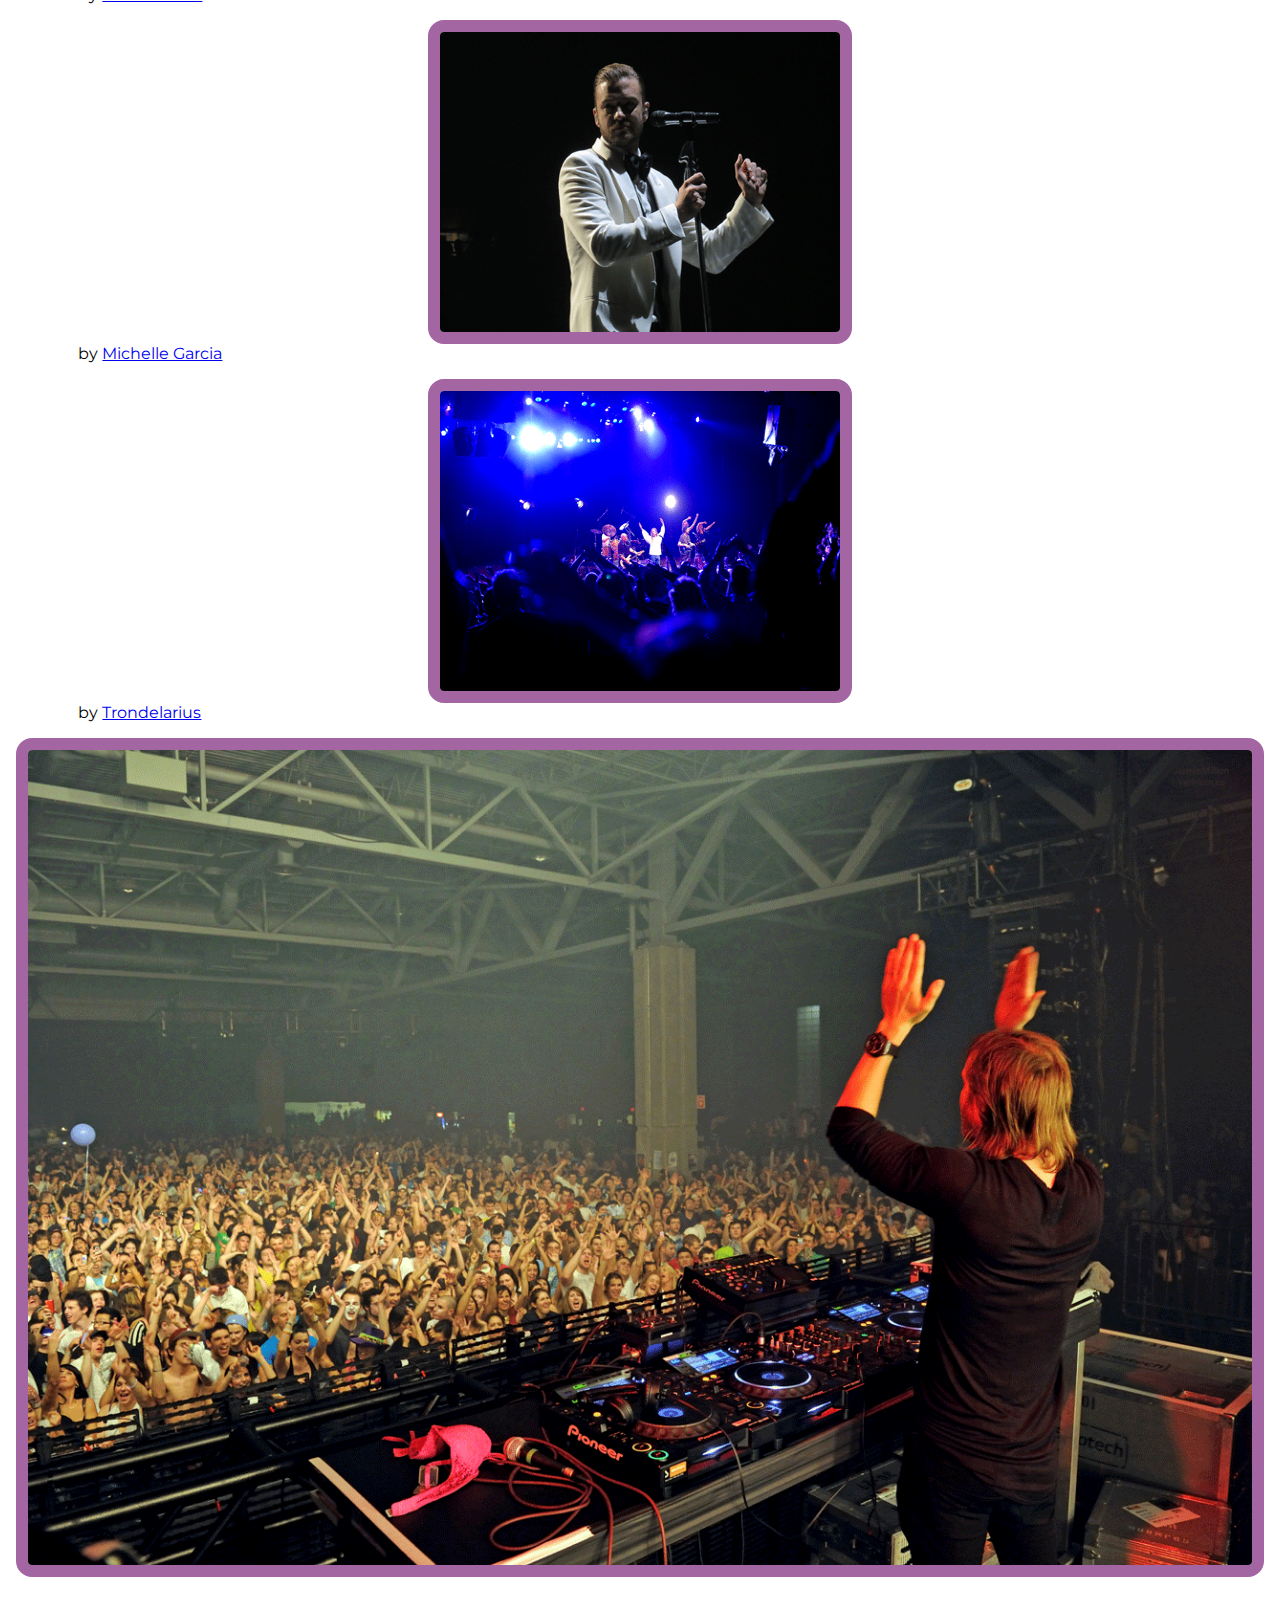
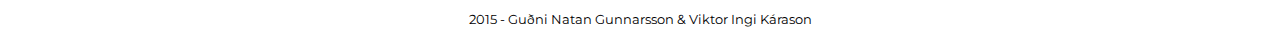
==== commit 5a821903: "Hreinsaði css kóða fyrir myndasíðu" ====
--- a/Myndir.html
+++ b/Myndir.html
@@ -49,7 +49,7 @@
                 <a href="#"><img src="img/drumset2.png"></a>
             </div>
         </header>   
-        <section class="pure-g">
+        <section class="pure-g myndadiv">
             <div class="pure-u-1 pure-u-md-1-2 pure-u-lg-1-2 pure-u-xl-1-3">
                 <figure>
                     <img class="myndir" src="img/Concert_image1.png" alt="Mynd">
@@ -75,9 +75,6 @@
                             </figcaption>
                 </figure>
             </div>
-        <!--</section>
-
-        <section class="pure-g">-->
             <div class="pure-u-1 pure-u-md-1-2 pure-u-lg-1-2 pure-u-xl-1-3">
                 <figure>
                     <img class="myndir" src="img/Concert_image4.png" alt="Mynd">
@@ -106,7 +103,6 @@
          <section class="pure-g">
         	<div class="pure-u-1 pure-u-md-1 pure-u-lg-1 pure-u-xl-1">
                 <figure class="flright">
-                <p>aside</p>
                     <img class="myndir" src="img/Concert_image7.png" alt="Mynd">
                 </figure>
             </div>
--- a/css/stilsida.css
+++ b/css/stilsida.css
@@ -16,7 +16,7 @@
 
     font-family: 'Montserrat', sans-serif;
 }
-p, h1, h2, h3{
+p, h1, h2, h3, figcaption{
     font-family: 'Montserrat', sans-serif;
 }
 nav{
@@ -39,7 +39,7 @@
     margin-left: auto;
     margin-right: auto;
 }
-div, article, aside, footer, header, nav, section{
+div, article, aside, footer, header, nav, section, figure, img, figcaption{
     -moz-box-sizing:border-box; /* Firefox */
     -webkit-box-sizing:border-box; /* Safari, chrome*/
     box-sizing:border-box; /* Border og padding (px stærð) leggst inná öll div og hefur ekki áhrif á heildarbreidd */
@@ -99,6 +99,16 @@
     margin: 0;
     padding: 0;
 }
+figure img{
+    margin: 0 auto;
+}
+figure{
+    margin: 0 auto;
+}
+figcaption{
+    text-align: center;
+    position: static;
+}
 .logo{
     margin: 0;
     padding: 0;
@@ -123,7 +133,7 @@
 table{
     width: 100%;
 }
-header, .auglbig, .auglsmall, #content
+header, .auglbig, .auglsmall, #content, .myndir
 {
     border: 0.75em solid #A366A3;
     border-radius: 1em;
@@ -146,7 +156,15 @@
     aside{
         max-width: 34%;
     }
-
+    figcaption{
+        text-align: left;
+        position: relative;
+        top: 0;
+        right: 0;
+        bottom: 0;
+        left: 5%;
+        z-index: -10;
+    }
 }
 @media (min-width: 35.5em){ /* Small */
     .img{
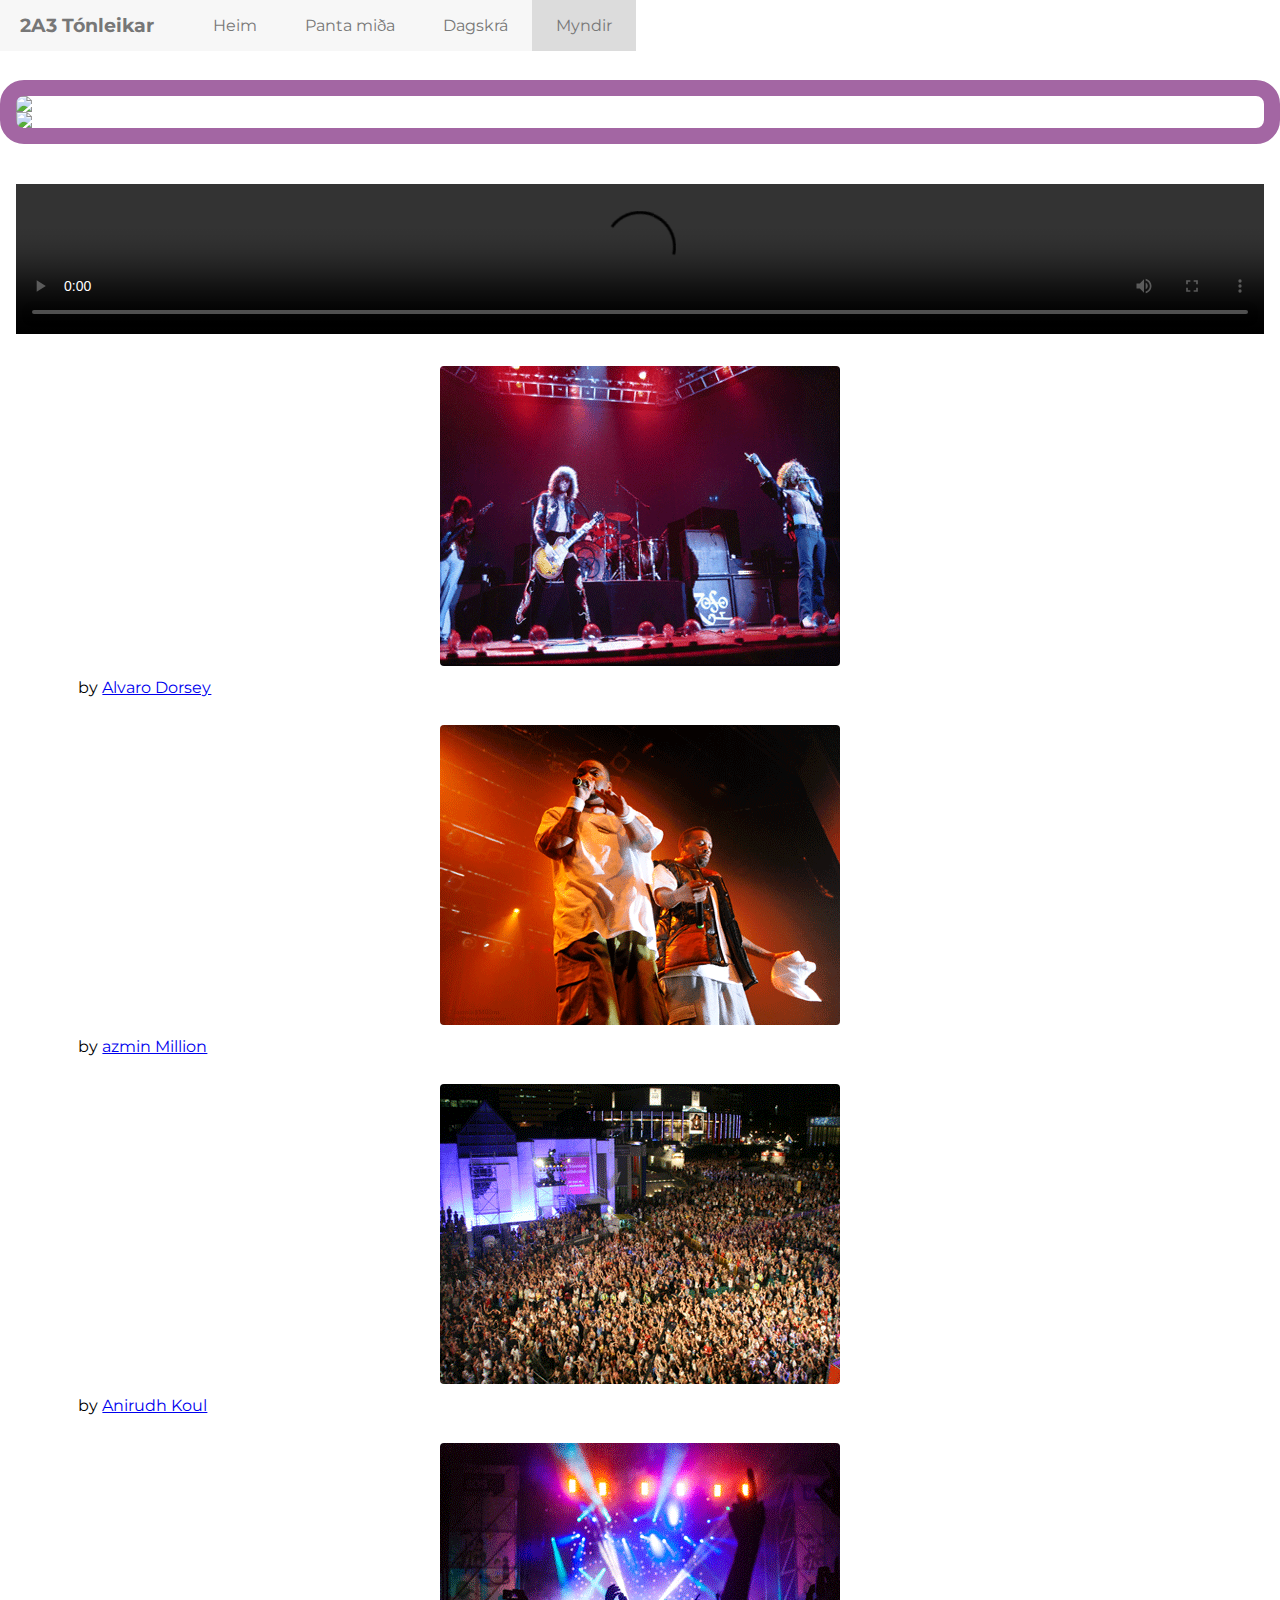
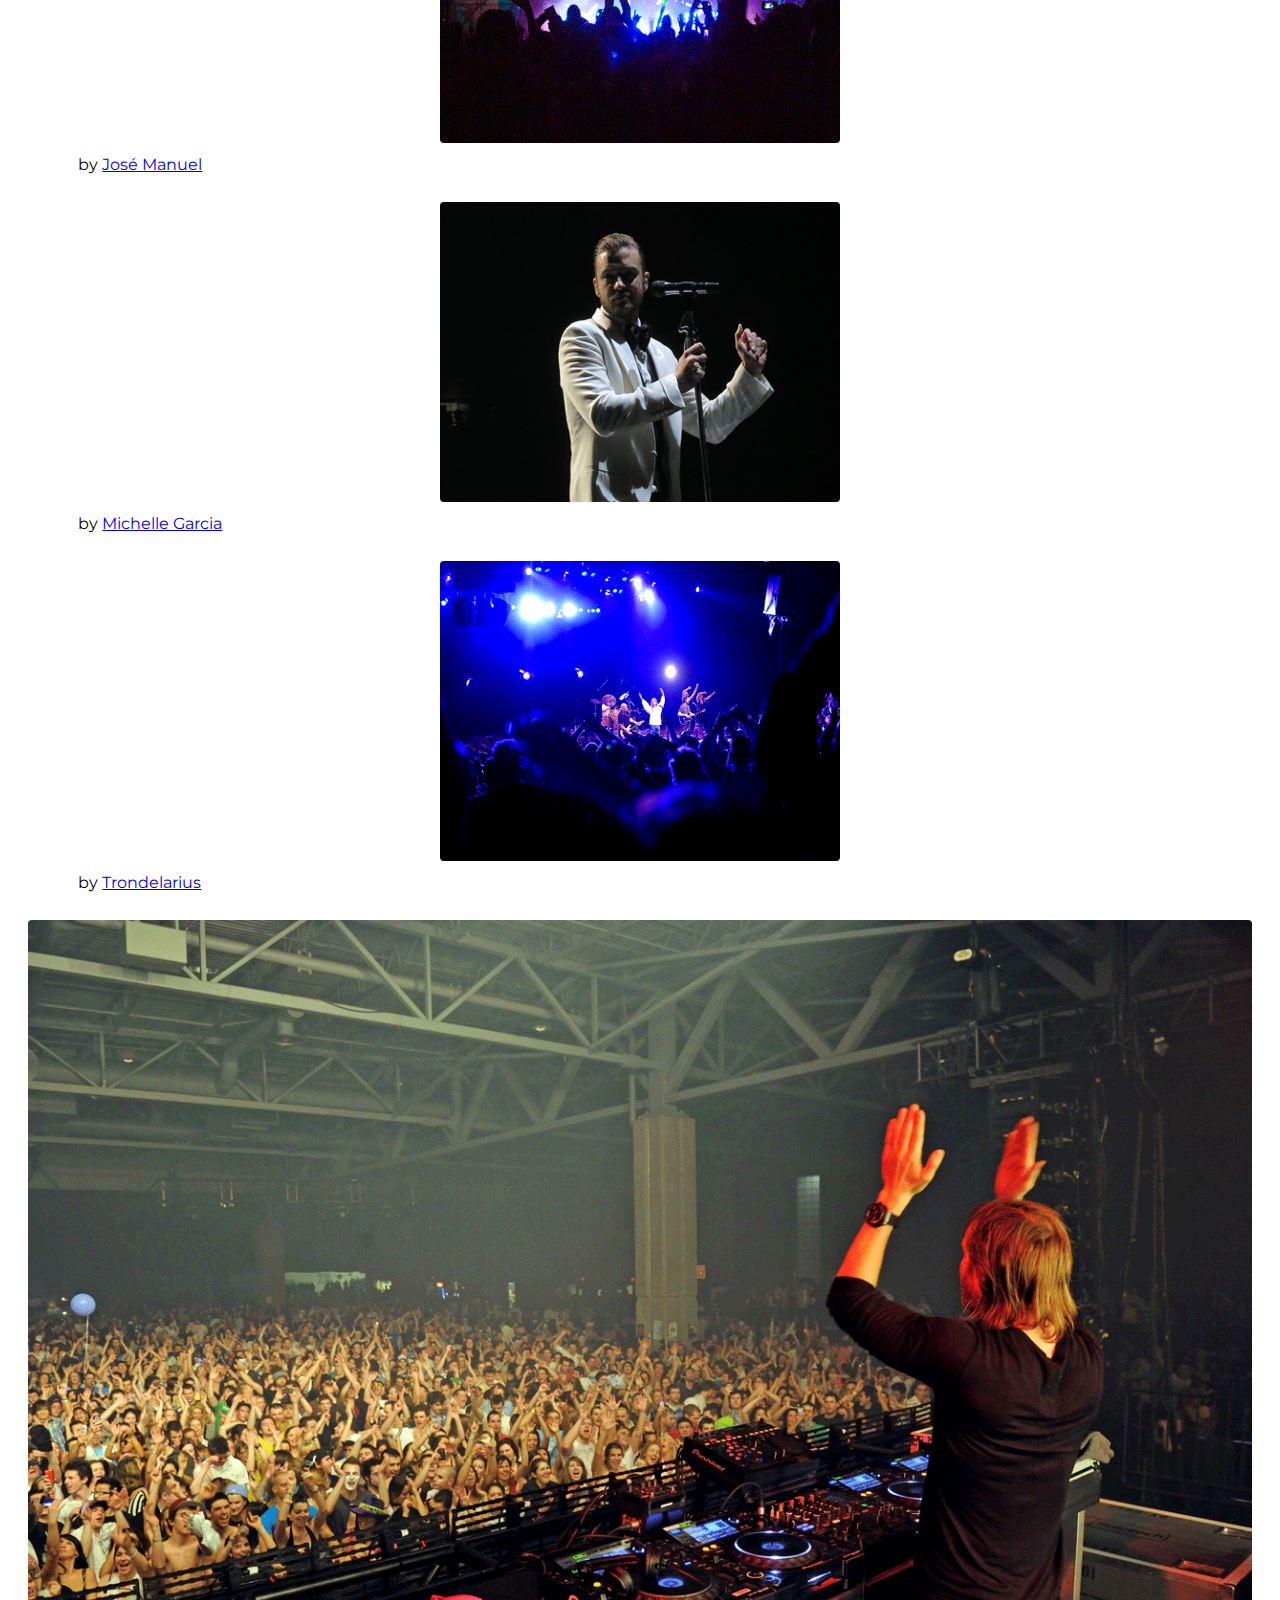
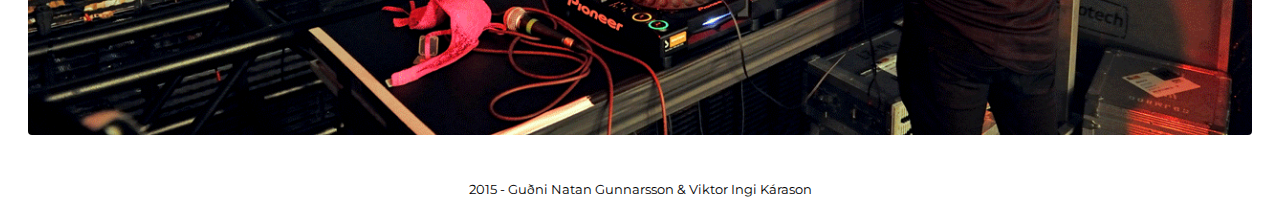
==== commit c453233c: "bæti við videos og gerði myndbandið scale-able" ====
--- a/Myndir.html
+++ b/Myndir.html
@@ -43,13 +43,21 @@
         </nav>
         <header class="pure-g">
             <div class="logo pure-u-1 pure-u-sm-1-2">
-                <a href="#"><img src="img/logo2.png"></a>
+                <a href="index.html"><img src="img/logo2.png"></a>
             </div>
             <div class="img pure-u-1 pure-u-sm-1-2">
                 <a href="#"><img src="img/drumset2.png"></a>
             </div>
         </header>   
         <section class="pure-g myndadiv">
+        <div class="pure-u-1">
+        <video width="100%" height="100%" controls>
+  		<source src="video/movie.mp4" type="video/mp4">
+  		<source src="video/movie.ogv" type="video/ogg">
+  		<source src="video/movie.webm" type="video/webm">
+		Your browser does not support the video tag.
+		</video>
+         </div>
             <div class="pure-u-1 pure-u-md-1-2 pure-u-lg-1-2 pure-u-xl-1-3">
                 <figure>
                     <img class="myndir" src="img/Concert_image1.png" alt="Mynd">
--- a/css/stilsida.css
+++ b/css/stilsida.css
@@ -1,12 +1,10 @@
-@import url(http://fonts.googleapis.com/css?family=Montserrat);
+@import url(http://fonts.googleapis.com/css?family=Montserrat|Open+Sans:400,600,700);
 
 body{
     background-color:white;
     max-width: 80em;
     margin: 0 auto;
     margin-top: 3.2em;
-    /* border-right: 1px solid #BBB;    /* Til að breyta lit á border breyttu öllu sem er #BBB*/
-    /* border-bottom: 1px solid #BBB; */
 
     -webkit-transition: all 0.2s ease-out;
     -moz-transition: all 0.2s ease-out;
@@ -23,7 +21,6 @@
     top: 0;
     left: 0;
     margin: 0 auto;
-    /* border-bottom: 1px solid #BBB; */
     border-top: 0;
     background-color: #f7f7f7;
     position: fixed;
@@ -45,12 +42,9 @@
     box-sizing:border-box; /* Border og padding (px stærð) leggst inná öll div og hefur ekki áhrif á heildarbreidd */
 }
 h3{
-    margin-left: 10px;
+    margin-left: 1em;
 }
 div, aside, article{
-    /*
-    border-top: 1px solid #BBB;
-    border-left: 1px solid #BBB;   */
     padding: 0.5em 1em;
     margin-bottom: 0;
 }
@@ -109,6 +103,7 @@
     text-align: center;
     position: static;
 }
+
 .logo{
     margin: 0;
     padding: 0;
@@ -133,14 +128,18 @@
 table{
     width: 100%;
 }
-header, .auglbig, .auglsmall, #content, .myndir
+header, .auglbig, .auglsmall, #content
 {
     border: 0.75em solid #A366A3;
     border-radius: 1em;
 }
+.myndir{
+    border: 0.75em solid #fff;
+    border-radius: 1em;
+}
 @media (min-width: 48em){   /* Medium */
     ul li .menutitle{
-        margin-left: -20px;
+        margin-left: -20px; /* Verður að vera í px.*/
     }
     .auglbig{
         display: block;
@@ -271,9 +270,15 @@
     header{
         margin-top: 1em;
     }
-
-}
-
+    p, figcaption{
+        font-family: 'Open Sans', sans-serif;
+        font-weight: 600;
+    }
+    h1, h2, h3{
+        font-family: 'Open Sans', sans-serif;
+        font-weight: 700;
+    }
+}
 
 /* Hamburger icon */
 
